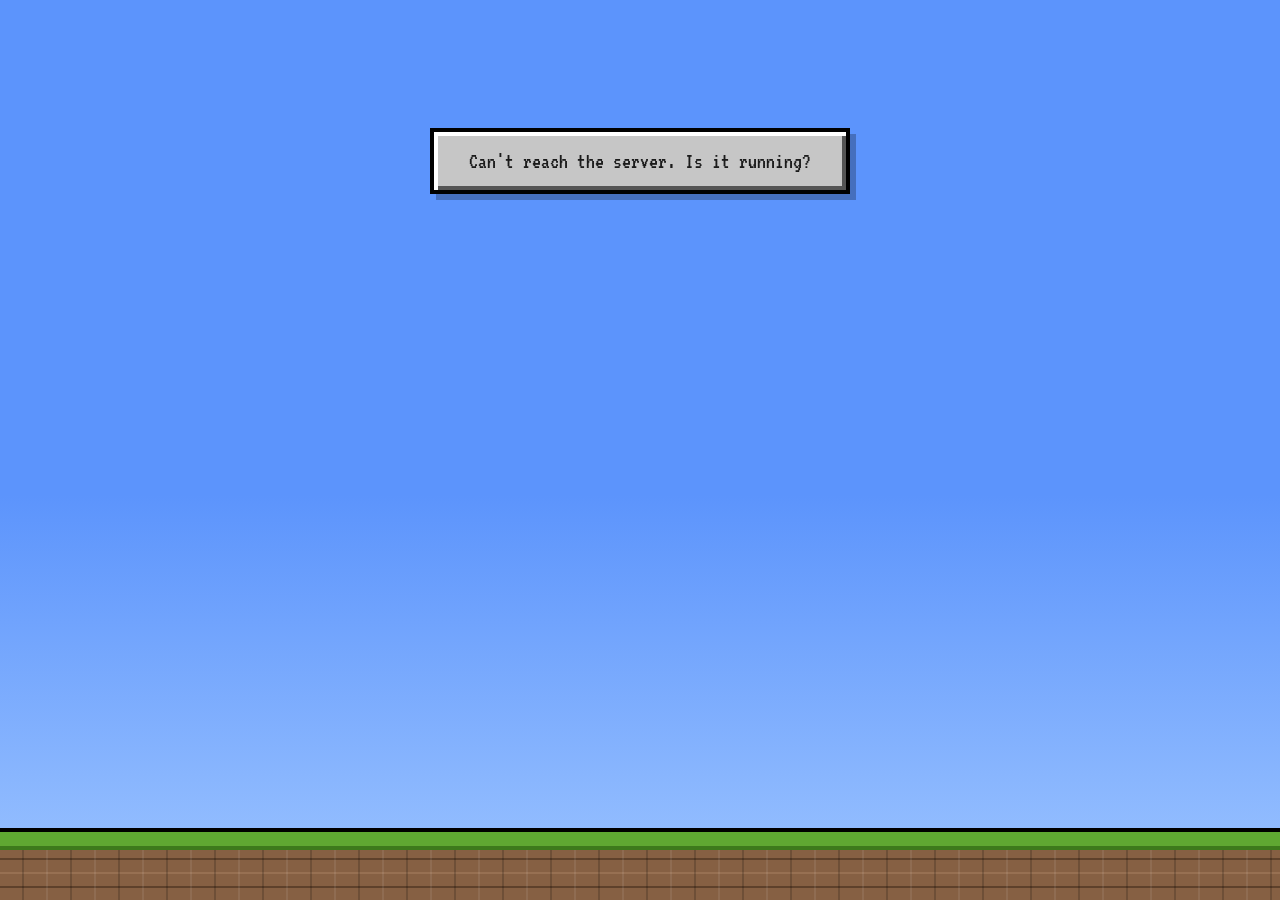
==== kid-start-page/web/edit.html @ 291b4b74 "Parent page is now the Edit page, with links to everyone's pages Co-Authored-By: Claude Opus 5.5 <no" ====
<!doctype html>
<html lang="en">
<head>
<meta charset="utf-8">
<meta name="viewport" content="width=device-width, initial-scale=1">
<title>Edit Page</title>
<link rel="preconnect" href="https://fonts.googleapis.com">
<link href="https://fonts.googleapis.com/css2?family=Press+Start+2P&family=VT323&display=swap" rel="stylesheet">
<link rel="stylesheet" href="theme.css">
<style>
  .wrap { max-width: 1200px; margin: 0 auto; padding: 20px 24px 40px; }
  h1 { font-family: var(--pixel); font-size: 22px; line-height: 1.5; color: #fff; text-shadow: 4px 4px 0 #000; margin: 6px 0 20px; }
  .grid { display: grid; grid-template-columns: 1fr 1fr; gap: 22px; align-items: start; }
  @media (max-width: 900px) { .grid { grid-template-columns: 1fr; } }
  .col { display: flex; flex-direction: column; gap: 22px; min-width: 0; }
  label.f { display: block; font-family: var(--pixel); font-size: 10px; color: #3f3f3f; margin: 14px 0 6px; }
  .f + input, .f + select, .f + textarea { width: 100%; }
  .seg { display: flex; flex-wrap: wrap; gap: 6px; }
  .seg .btn.on, .days .btn.on { background: #e45c10; box-shadow: inset 3px 3px 0 #ffa36c, inset -3px -4px 0 #8a3200; text-shadow: 2px 2px 0 #8a3200; }
  .days { display: flex; gap: 4px; flex-wrap: wrap; margin-top: 8px; }
  .days .btn:not(.on) { background: #5a5a5a; color: #cfcfcf; box-shadow: inset 3px 3px 0 #7a7a7a, inset -3px -4px 0 #333; }
  .days .btn.on::before { content: "✓ "; }
  .hint { font-size: 19px; color: #555; margin-top: 6px; }
  .link { color: #1d4ed8; }
  /* Layout editor */
  .zones { display: grid; grid-template-columns: 1fr 1fr; gap: 10px; }
  .zone { background: #8b8b8b; border: 3px solid #000; padding: 8px; min-height: 90px; box-shadow: inset 3px 3px 0 #373737, inset -3px -3px 0 #fff; }
  .zone.wide, .zone.hidden { grid-column: 1 / -1; }
  .zone h4 { margin: 0 0 6px; font-family: var(--pixel); font-size: 9px; color: #fff; text-shadow: 1px 1px 0 #000; }
  .zone.over { background: #6f86c9; }
  .tile { display: flex; align-items: center; gap: 4px; background: #fff; border: 3px solid #000; padding: 4px 6px; margin-bottom: 6px; cursor: grab; font-size: 21px; }
  .tile span { flex: 1; }
  .tile.dragging { opacity: .4; }
  .tile button { font-family: var(--pixel); font-size: 9px; padding: 4px 6px; border: 2px solid #000; background: #ddd; cursor: pointer; }
  .zone.hidden .tile { opacity: .6; }
  .row { display: flex; gap: 10px; align-items: center; flex-wrap: wrap; }
  .actions { display: flex; gap: 10px; margin-top: 18px; }
  .list h3 { font-family: var(--pixel); font-size: 11px; margin: 18px 0 8px; color: #3f3f3f; }
  .list h3:first-child { margin-top: 0; }
  .item { display: flex; gap: 10px; align-items: center; background: #fff; border: 3px solid #000; padding: 8px 10px; margin-bottom: 8px; }
  .item .main { flex: 1; min-width: 0; }
  .item .t { font-size: 26px; line-height: 1; }
  .item .m { font-size: 19px; color: #555; }
  .tag { font-family: var(--pixel); font-size: 8px; padding: 3px 5px; color: #fff; border: 2px solid #000; vertical-align: middle; }
  .kid { border: 3px solid #000; background: #fff; padding: 10px; margin-bottom: 10px; }
  .kid .row input[type=text] { flex: 1; min-width: 120px; }
  .kid input[type=color] { width: 54px; height: 42px; padding: 2px; }
  .emoji { width: 70px; text-align: center; }
  .switch { color: #fff; text-shadow: 2px 2px 0 #000; font-size: 22px; text-align: center; margin-top: 26px; line-height: 1.6; }
  .switch a { color: inherit; white-space: nowrap; }
  .grown { display: flex; align-items: center; gap: 8px; font-size: 19px; color: #555; margin-top: 6px; }
  .grown input { width: 20px; height: 20px; }
  .status div { font-size: 22px; }
  .links code { display: block; background: #000; color: var(--xp); padding: 8px 10px; font-size: 22px; margin: 4px 0 10px; word-break: break-all; }
  .toast { position: fixed; left: 50%; bottom: 100px; transform: translateX(-50%); background: #000; color: var(--xp); font-family: var(--pixel); font-size: 12px; padding: 14px 18px; border: 3px solid #fff; z-index: 10; display: none; }
  .gate { max-width: 420px; margin: 12vh auto 0; text-align: center; }
  .gate input { width: 100%; text-align: center; font-size: 32px; letter-spacing: 8px; margin: 10px 0 14px; }
  .err { color: #d83a2b; font-size: 22px; min-height: 26px; }
  .monthnav { display: flex; align-items: center; justify-content: space-between; gap: 10px; margin-bottom: 12px; font-family: var(--pixel); font-size: 12px; }
  .cals { display: grid; grid-template-columns: repeat(auto-fit, minmax(230px, 1fr)); gap: 16px; }
  .cal h3 { font-size: 22px; margin: 0; }
  .cal .sum { font-size: 18px; color: #555; margin-bottom: 6px; }
  .cal .days7 { display: grid; grid-template-columns: repeat(7, 1fr); gap: 3px; }
  .cal .dow { font-family: var(--pixel); font-size: 8px; text-align: center; color: #3f3f3f; padding: 2px 0; }
  .cal .d { background: #fff; border: 2px solid #000; aspect-ratio: 1; position: relative; font-size: 15px; line-height: 1; padding: 2px 3px; }
  .cal .d.all { background: #b9f6ba; }
  .cal .d.all::after { content: "✓"; position: absolute; inset: 0; display: grid; place-items: center; font-size: 22px; font-weight: bold; color: #1f8a2c; }
  .cal .d.today { outline: 3px solid #e45c10; outline-offset: -1px; }
  .cal .d.future { opacity: .45; }
</style>
</head>
<body>
<div class="ground"></div>
<div class="wrap" id="app"></div>
<div class="toast" id="toast"></div>

<script src="common.js?v=5"></script>
<script src="demo.js?v=5"></script>
<script>
const app = document.getElementById("app");
let data = null;
let pin = sessionStorage.getItem("pin") || "";
let editingId = null;
let layout = null; // layout being edited, saved with SAVE LAYOUT
let form = blankForm();

function blankForm() {
  return { type: "task", title: "", who: "all", when: { kind: "date", date: ymd(new Date()), days: [] }, time: "", note: "" };
}

function toast(msg) {
  const t = document.getElementById("toast");
  t.textContent = msg; t.style.display = "block";
  clearTimeout(toast.h); toast.h = setTimeout(() => t.style.display = "none", 1800);
}

async function start() {
  data = await api("/api/data");
  if (data.settings.hasPin && !pin) return renderGate();
  if (data.settings.hasPin) {
    try { await api("/api/login", { pin }); } catch { pin = ""; return renderGate(); }
  }
  render();
}

function renderGate(err = "") {
  app.innerHTML = `<div class="card gate"><h2 style="justify-content:center">🔒 Parent PIN</h2>
    <input type="password" id="pinIn" inputmode="numeric" autofocus>
    <div class="err">${esc(err)}</div>
    <button class="btn green" id="pinGo">ENTER</button></div>`;
  const go = async () => {
    const p = document.getElementById("pinIn").value;
    try { await api("/api/login", { pin: p }); pin = p; sessionStorage.setItem("pin", p); render(); }
    catch { renderGate("Wrong PIN"); }
  };
  document.getElementById("pinGo").onclick = go;
  document.getElementById("pinIn").onkeydown = (e) => e.key === "Enter" && go();
}

async function save(extra = {}) {
  try {
    data = await api("/api/save", { pin, data: { items: data.items, kids: data.settings.kids, layout: data.settings.layout || DEFAULT_LAYOUT }, ...extra });
    layout = null;
    toast("SAVED!");
  } catch (e) { toast(e.message); }
  render();
}

// Grown-ups' pages are just called "Parent page"; kids' pages use their names.
function pageName(k) {
  return k.grownup ? "Parent page" : `${k.name}'s page`;
}

function kidName(id) {
  return id === "all" ? "Everyone" : (data.settings.kids.find((s) => s.id === id)?.name || "?");
}

/* ---------- Main page ---------- */
function render() {
  const s = data.settings.kids;
  app.innerHTML = `
    <h1>🛠️ Edit Page</h1>
    <div class="grid">
      <div class="col">
        <section class="card" id="formCard"></section>
        <section class="card status"><h2>📊 Today's Progress</h2><div id="status"></div></section>
        <section class="card"><h2>🏆 Monthly Progress</h2><div id="month"></div></section>
      </div>
      <div class="col">
        <section class="card list"><h2>📋 Everything Scheduled</h2><div id="list"></div></section>
        <section class="card"><h2>🧩 Page Layout</h2>
          <div class="hint" style="margin:-6px 0 10px">Drag the boxes to move them, or use the arrows. Put a box in "Hidden" to remove it from the kids' page.</div>
          <div class="zones" id="zones"></div>
          <div class="actions"><button class="btn green" id="saveLayout">SAVE LAYOUT</button><button class="btn" id="resetLayout">RESET</button></div></section>
        <section class="card"><h2>🎮 Players</h2><div id="kids"></div>
          <button class="btn green" id="saveKids">SAVE PLAYERS</button></section>
        <section class="card links"><h2>🖥️ Kids' Computers</h2>
          ${s.map((k) => `<div>${esc(k.emoji)} ${esc(pageName(k))}:</div><code>${new URL("./?kid=" + k.id, location.href).href}</code>`).join("")}
          <div style="font-size:19px;color:#555">Set each one as that computer's browser home page and startup page.</div></section>
        <section class="card"><h2>🔒 Parent PIN</h2>
          <div style="font-size:20px;margin-bottom:8px">${window.DEMO ? "The PIN is turned off in the demo. At home, a PIN keeps the kids from changing things here." : data.settings.hasPin ? "A PIN is set. Enter a new one to change it, or leave it blank to remove it." : "No PIN yet. Set one so the kids can't change things here."}</div>
          <div class="row"><input type="password" id="newPin" placeholder="New PIN" style="flex:1"><button class="btn" id="setPin">SET PIN</button></div></section>
      </div>
    </div>
    <div class="switch">See a page: ${s.map((k) => `<a href="./?kid=${encodeURIComponent(k.id)}">${esc(k.emoji)} ${esc(pageName(k))}</a>`).join(" · ")} · <a href="./?pick">Switch player</a></div>`;
  renderForm(); renderList(); renderStatus(); renderMonth(); renderKids(); renderLayout();

  document.getElementById("saveKids").onclick = () => {
    document.querySelectorAll(".kid").forEach((el) => {
      const k = data.settings.kids.find((x) => x.id === el.dataset.id);
      k.name = el.querySelector(".nm").value.trim() || k.name;
      k.emoji = el.querySelector(".emoji").value.trim() || k.emoji;
      k.color = el.querySelector("input[type=color]").value;
      k.grownup = el.querySelector(".gu").checked;
    });
    save();
  };
  document.getElementById("saveLayout").onclick = () => { data.settings.layout = layout; save(); };
  document.getElementById("resetLayout").onclick = () => { layout = normalizeLayout(DEFAULT_LAYOUT); renderLayout(); };
  document.getElementById("setPin").onclick = async () => {
    const p = document.getElementById("newPin").value.trim();
    await save({ newPin: p });
    pin = p; sessionStorage.setItem("pin", p);
  };
}

function renderForm() {
  const f = form, s = data.settings.kids;
  const seg = (name, opts, cur) => `<div class="seg">${opts.map(([v, l]) => `<button class="btn small ${cur === v ? "on" : ""}" data-${name}="${v}">${l}</button>`).join("")}</div>`;
  document.getElementById("formCard").innerHTML = `
    <h2>${editingId ? "✏️ Edit" : "➕ Add Something"}</h2>
    <label class="f">WHAT KIND?</label>
    ${seg("type", [["task", "✅ TASK"], ["reminder", "📌 REMINDER"], ["event", "📅 EVENT"]], f.type)}
    <label class="f">TITLE</label>
    <input id="title" value="${esc(f.title)}" placeholder="${f.type === "event" ? "e.g. Soccer game" : f.type === "task" ? "e.g. Spelling worksheet" : "e.g. Library books due"}">
    <label class="f">FOR WHO?</label>
    <div class="seg"><button class="btn small ${f.who === "all" ? "on" : ""}" data-who="all">EVERYONE</button>${s.map((k) => `<button class="btn small ${f.who !== "all" && [].concat(f.who).includes(k.id) ? "on" : ""}" data-who="${esc(k.id)}">${esc(k.name).toUpperCase()}</button>`).join("")}</div>
    <div class="hint">Tap more than one name to pick a few players.</div>
    <label class="f">WHEN?</label>
    ${seg("kind", [["date", "ONE DAY"], ["weekly", "EVERY WEEK"], ["daily", "EVERY DAY"]], f.when.kind)}
    <div style="margin-top:8px">
      ${f.when.kind === "date" ? `<input type="date" id="date" value="${esc(f.when.date)}">` : ""}
      ${f.when.kind === "weekly" ? `<div class="days">${DAY_SHORT.map((d, i) => `<button class="btn small ${f.when.days.includes(i) ? "on" : ""}" data-day="${i}">${d.toUpperCase()}</button>`).join("")}</div>` : ""}
    </div>
    <label class="f">TIME (OPTIONAL)</label>
    <input type="time" id="time" value="${esc(f.time)}" style="width:auto">
    <label class="f">NOTE OR LINK (OPTIONAL)</label>
    <input id="note" value="${esc(f.note)}" placeholder="e.g. Bring your belt, or paste a website address">
    <div class="hint">Website addresses (starting with http) become buttons that open in a new tab.</div>
    <div class="err" id="formErr"></div>
    <div class="actions">
      <button class="btn green" id="submit">${editingId ? "SAVE CHANGES" : "ADD IT!"}</button>
      ${editingId ? `<button class="btn" id="cancel">CANCEL</button>` : ""}
    </div>`;

  const card = document.getElementById("formCard");
  const keep = () => {
    form.title = card.querySelector("#title").value;
    form.time = card.querySelector("#time").value;
    form.note = card.querySelector("#note").value;
    const d = card.querySelector("#date"); if (d) form.when.date = d.value;
  };
  card.querySelectorAll("[data-type]").forEach((b) => b.onclick = () => { keep(); form.type = b.dataset.type; renderForm(); });
  // "who" is "all", one player's id, or a list of ids.
  card.querySelectorAll("[data-who]").forEach((b) => b.onclick = () => {
    keep();
    const id = b.dataset.who, list = form.who === "all" ? [] : [].concat(form.who);
    const next = id === "all" ? [] : list.includes(id) ? list.filter((x) => x !== id) : [...list, id];
    form.who = !next.length ? "all" : next.length === 1 ? next[0] : next;
    renderForm();
  });
  card.querySelectorAll("[data-kind]").forEach((b) => b.onclick = () => { keep(); form.when.kind = b.dataset.kind; renderForm(); });
  card.querySelectorAll("[data-day]").forEach((b) => b.onclick = () => {
    keep(); const d = +b.dataset.day, days = form.when.days;
    form.when.days = days.includes(d) ? days.filter((x) => x !== d) : [...days, d].sort();
    renderForm();
  });
  card.querySelector("#submit").onclick = () => {
    keep();
    const err = !form.title.trim() ? "Give it a title."
      : form.when.kind === "weekly" && !form.when.days.length ? "Pick at least one day."
      : form.when.kind === "date" && !form.when.date ? "Pick a date." : "";
    if (err) return document.getElementById("formErr").textContent = err;

    const when = form.when.kind === "date" ? { kind: "date", date: form.when.date }
      : form.when.kind === "weekly" ? { kind: "weekly", days: form.when.days } : { kind: "daily" };
    const item = { id: editingId || Date.now().toString(36), type: form.type, title: form.title.trim(), who: form.who, when, time: form.time, note: form.note.trim() };
    data.items = editingId ? data.items.map((i) => i.id === editingId ? item : i) : [...data.items, item];
    editingId = null; form = blankForm();
    save();
  };
  const cancel = card.querySelector("#cancel");
  if (cancel) cancel.onclick = () => { editingId = null; form = blankForm(); renderForm(); };
}

function renderList() {
  const today = ymd(new Date());
  // One-day items in the past are kept out of the way.
  const live = data.items.filter((i) => i.when.kind !== "date" || i.when.date >= today);
  const old = data.items.length - live.length;
  const groups = [["event", "📅 EVENTS"], ["task", "✅ TASKS"], ["reminder", "📌 REMINDERS"]];
  const whoTag = (id) => {
    const k = data.settings.kids.find((s) => s.id === id);
    return `<span class="tag" style="background:${k ? esc(k.color) : "#555"}">${esc(kidName(id)).toUpperCase()}</span>`;
  };
  document.getElementById("list").innerHTML = groups.map(([type, label]) => {
    const items = live.filter((i) => i.type === type)
      .sort((a, b) => (a.when.date || "").localeCompare(b.when.date || "") || byTime(a, b));
    return `<h3>${label}</h3>` + (items.length ? items.map((i) => `
      <div class="item"><div class="main"><div class="t">${esc(i.title)} ${i.who === "all" ? whoTag("all") : [].concat(i.who).map(whoTag).join(" ")}</div>
        <div class="m">${describeWhen(i)}${i.time ? " · " + fmtTime(i.time) : ""}${i.note ? " · " + linkify(i.note) : ""}</div></div>
        <button class="btn small" data-edit="${esc(i.id)}">EDIT</button>
        <button class="btn small red" data-del="${esc(i.id)}">✕</button></div>`).join("")
      : `<div style="color:#555">Nothing yet.</div>`);
  }).join("") + (old ? `<div style="margin-top:14px;font-size:19px;color:#555">${old} past one-day item${old === 1 ? "" : "s"} hidden. <a href="#" id="clearOld">Clear them out</a></div>` : "");

  document.querySelectorAll("[data-edit]").forEach((b) => b.onclick = () => {
    const i = data.items.find((x) => x.id === b.dataset.edit);
    editingId = i.id;
    form = { ...JSON.parse(JSON.stringify(i)), when: { date: ymd(new Date()), days: [], ...i.when } };
    renderForm(); scrollTo({ top: 0, behavior: "smooth" });
  });
  document.querySelectorAll("[data-del]").forEach((b) => b.onclick = () => {
    const i = data.items.find((x) => x.id === b.dataset.del);
    if (confirm(`Remove "${i.title}"?`)) { data.items = data.items.filter((x) => x !== i); save(); }
  });
  const clr = document.getElementById("clearOld");
  if (clr) clr.onclick = (e) => { e.preventDefault(); data.items = live; save(); };
}

function renderStatus() {
  const now = new Date(), key = ymd(now);
  const v = verseOfWeek(data.verses);
  document.getElementById("status").innerHTML = (v ? `<div style="margin-bottom:14px;font-size:20px"><b>📖 Week ${v.week} verse:</b> ${esc(v.text)} <i>${esc(v.ref)}</i></div>` : "") + data.settings.kids.map((k) => {
    const tasks = data.items.filter((i) => i.type === "task" && happensOn(i, now, k.id));
    const done = tasks.filter((t) => data.done[`${key}|${t.id}|${k.id}`]);
    return `<div style="margin-bottom:12px"><b>${esc(k.emoji)} ${esc(k.name)}: ${done.length} of ${tasks.length} done</b>
      ${tasks.map((t) => `<div style="font-size:20px;color:${data.done[`${key}|${t.id}|${k.id}`] ? "#1f6b24" : "#555"}">${data.done[`${key}|${t.id}|${k.id}`] ? "★" : "☐"} ${esc(t.title)}</div>`).join("")}</div>`;
  }).join("") + `<button class="btn small" id="refreshStatus">↻ REFRESH</button>`;
  document.getElementById("refreshStatus").onclick = async () => { data = await api("/api/data"); renderStatus(); renderMonth(); };
}

// Monthly calendars: a green check on each day a kid finished every task.
let monthShown = new Date(new Date().getFullYear(), new Date().getMonth(), 1);

// Items added later shouldn't count against earlier days. New item ids are their creation time in base 36.
function existedOn(item, date) {
  const made = parseInt(item.id, 36);
  return !/^[0-9a-z]{8,}$/.test(item.id) || !(made > 1e12) || made < addDays(date, 1).setHours(0, 0, 0, 0);
}

function renderMonth() {
  const y = monthShown.getFullYear(), m = monthShown.getMonth();
  const prefix = ymd(monthShown).slice(0, 8);
  const today = ymd(new Date());
  const last = new Date(y, m + 1, 0).getDate();
  const cals = data.settings.kids.map((k) => {
    let perfect = 0, cells = "";
    const crossed = Object.keys(data.done).filter((key) => key.startsWith(prefix) && key.endsWith("|" + k.id)).length;
    for (let i = 0; i < new Date(y, m, 1).getDay(); i++) cells += "<div></div>";
    for (let d = 1; d <= last; d++) {
      const date = new Date(y, m, d), key = ymd(date);
      const tasks = data.items.filter((i) => i.type === "task" && happensOn(i, date, k.id) && existedOn(i, date));
      const all = key <= today && tasks.length > 0 && tasks.every((t) => data.done[`${key}|${t.id}|${k.id}`]);
      if (all) perfect++;
      cells += `<div class="d${all ? " all" : ""}${key === today ? " today" : ""}${key > today ? " future" : ""}" title="${all ? "All tasks done!" : ""}">${d}</div>`;
    }
    return `<div class="cal"><h3>${esc(k.emoji)} ${esc(k.name)}</h3>
      <div class="sum">${crossed} task${crossed === 1 ? "" : "s"} crossed off · ${perfect} all-done day${perfect === 1 ? "" : "s"}</div>
      <div class="days7">${DAY_SHORT.map((n) => `<div class="dow">${n[0]}</div>`).join("")}${cells}</div></div>`;
  }).join("");
  const thisMonth = ymd(new Date()).slice(0, 8) === prefix;
  document.getElementById("month").innerHTML = `
    <div class="monthnav"><button class="btn small" id="prevMonth">◀</button>
      <span>${monthShown.toLocaleDateString(undefined, { month: "long", year: "numeric" }).toUpperCase()}</span>
      <button class="btn small" id="nextMonth" ${thisMonth ? "disabled style=\"opacity:.4\"" : ""}>▶</button></div>
    <div class="cals">${cals}</div>`;
  document.getElementById("prevMonth").onclick = () => { monthShown = new Date(y, m - 1, 1); renderMonth(); };
  document.getElementById("nextMonth").onclick = () => { if (!thisMonth) { monthShown = new Date(y, m + 1, 1); renderMonth(); } };
}

const ZONE_NAMES = { left: "LEFT COLUMN", right: "RIGHT COLUMN", wide: "FULL WIDTH (BOTTOM)", hidden: "HIDDEN" };

function renderLayout() {
  if (!layout) layout = normalizeLayout(data.settings.layout);
  const box = document.getElementById("zones");
  box.innerHTML = ZONES_ORDER.map((z) => `<div class="zone ${z}" data-zone="${z}"><h4>${ZONE_NAMES[z]}</h4>
    ${layout[z].map((w) => `<div class="tile" draggable="true" data-w="${w}"><span>${WIDGETS[w]}</span>
      <button data-move="up" title="Move up">▲</button><button data-move="down" title="Move down">▼</button>
      <button data-move="prev" title="Move to previous area">◀</button><button data-move="next" title="Move to next area">▶</button></div>`).join("")}</div>`).join("");

  const where = (w) => ZONES_ORDER.find((z) => layout[z].includes(w));
  box.querySelectorAll(".tile button").forEach((b) => b.onclick = () => {
    const w = b.closest(".tile").dataset.w, z = where(w), list = layout[z], i = list.indexOf(w);
    if (b.dataset.move === "up" && i > 0) [list[i - 1], list[i]] = [list[i], list[i - 1]];
    if (b.dataset.move === "down" && i < list.length - 1) [list[i + 1], list[i]] = [list[i], list[i + 1]];
    if (b.dataset.move === "prev" || b.dataset.move === "next") {
      const zi = ZONES_ORDER.indexOf(z) + (b.dataset.move === "next" ? 1 : -1);
      if (zi >= 0 && zi < ZONES_ORDER.length) { list.splice(i, 1); layout[ZONES_ORDER[zi]].push(w); }
    }
    renderLayout();
  });

  // Drag and drop: drop a tile above whichever tile the mouse is over, or at the end of the area.
  let dragged = null;
  box.querySelectorAll(".tile").forEach((t) => {
    t.ondragstart = (e) => { dragged = t.dataset.w; t.classList.add("dragging"); e.dataTransfer.effectAllowed = "move"; };
    t.ondragend = () => t.classList.remove("dragging");
  });
  box.querySelectorAll(".zone").forEach((zEl) => {
    zEl.ondragover = (e) => { e.preventDefault(); zEl.classList.add("over"); };
    zEl.ondragleave = () => zEl.classList.remove("over");
    zEl.ondrop = (e) => {
      e.preventDefault(); zEl.classList.remove("over");
      if (!dragged) return;
      const before = [...zEl.querySelectorAll(".tile")].find((t) => t.dataset.w !== dragged && e.clientY < t.getBoundingClientRect().top + t.offsetHeight / 2);
      layout[where(dragged)] = layout[where(dragged)].filter((w) => w !== dragged);
      const list = layout[zEl.dataset.zone];
      list.splice(before ? list.indexOf(before.dataset.w) : list.length, 0, dragged);
      dragged = null; renderLayout();
    };
  });
}

function renderKids() {
  document.getElementById("kids").innerHTML = data.settings.kids.map((k) => `
    <div class="kid" data-id="${esc(k.id)}"><div class="row">
      <input class="emoji" value="${esc(k.emoji)}" maxlength="4" title="Emoji">
      <input type="text" class="nm" value="${esc(k.name)}" placeholder="Name">
      <input type="color" value="${esc(k.color)}" title="Favorite color">
    </div><label class="grown"><input type="checkbox" class="gu" ${k.grownup ? "checked" : ""}> Grown-up: their page shows how the kids are doing</label></div>`).join("");
}

demoBanner(`<a href="./?kid=1">← Back to the kid page</a>`);
start().catch(() => app.innerHTML = `<div class="card gate">Can't reach the server. Is it running?</div>`);
</script>
</body>
</html>
---- kid-start-page/web/theme.css ----
/* 8-bit block-world theme shared by the kid and parent pages. */
:root {
  --sky: #5c94fc;
  --sky-low: #9cc4ff;
  --ink: #1b1b1b;
  --panel: #c6c6c6;
  --panel-dark: #8b8b8b;
  --hi: #ffffff;
  --lo: #555555;
  --gold: #f8b800;
  --gold-dark: #b86f00;
  --grass: #5fa832;
  --grass-dark: #3d7a1c;
  --dirt: #866043;
  --dirt-dark: #5e412b;
  --plank: #b8945f;
  --plank-dark: #8a6a3e;
  --xp: #80ff20;
  --accent: #3b82f6;
  --pixel: "Press Start 2P", monospace;
  --body: "VT323", "Consolas", monospace;
}
* { box-sizing: border-box; }
html { background: var(--sky); }
body {
  margin: 0; min-height: 100vh; color: var(--ink);
  font-family: var(--body); font-size: 22px;
  background: linear-gradient(var(--sky) 0 55%, var(--sky-low));
  background-attachment: fixed;
  padding-bottom: 90px;
}

/* Blocky clouds drifting behind everything */
.clouds { position: fixed; inset: 0; pointer-events: none; z-index: 0; overflow: hidden; }
.cloud { position: absolute; width: 96px; height: 24px; background: #fff; animation: drift linear infinite; }
.cloud::before, .cloud::after { content: ""; position: absolute; background: #fff; }
.cloud::before { width: 48px; height: 24px; left: 16px; top: -24px; }
.cloud::after { width: 24px; height: 16px; left: 56px; top: -16px; }
@keyframes drift { from { transform: translateX(-140px); } to { transform: translateX(calc(100vw + 140px)); } }

/* Grass-on-dirt ground along the bottom */
.ground { position: fixed; left: 0; right: 0; bottom: 0; height: 72px; z-index: 0; pointer-events: none;
  background:
    linear-gradient(var(--grass) 0 14px, var(--grass-dark) 14px 18px, transparent 18px),
    repeating-linear-gradient(90deg, transparent 0 22px, rgba(0,0,0,.18) 22px 24px, transparent 24px 46px, rgba(255,255,255,.08) 46px 48px),
    repeating-linear-gradient(0deg, var(--dirt) 0 12px, var(--dirt-dark) 12px 14px, var(--dirt) 14px 26px, #977052 26px 28px);
  border-top: 4px solid #000; }

.wrap { position: relative; z-index: 1; }

/* Demo strip shown only on the online demo */
.demobar { position: relative; z-index: 5; background: #111; color: #fff; text-align: center; padding: 9px 16px; font-family: "Segoe UI", system-ui, sans-serif; font-size: 15px; line-height: 1.4; }
.demobar b { background: #ffd21f; color: #111; padding: 2px 8px; border-radius: 4px; margin-right: 6px; }
.demobar a { color: #ffd21f; }

/* Inventory-style panels */
.card {
  background: var(--panel); border: 4px solid #000; border-radius: 0;
  box-shadow: inset 4px 4px 0 var(--hi), inset -4px -4px 0 var(--lo), 6px 6px 0 rgba(0,0,0,.25);
  padding: 18px 20px;
}
.card h2 { font-family: var(--pixel); font-size: 15px; line-height: 1.4; margin: 0 0 16px; color: #3f3f3f; text-transform: uppercase; display: flex; align-items: center; gap: 10px; }

/* Stone buttons */
.btn {
  font-family: var(--pixel); font-size: 12px; color: #fff; text-shadow: 2px 2px 0 #3f3f3f;
  background: #7d7d7d; border: 3px solid #000; border-radius: 0; padding: 12px 14px; cursor: pointer;
  box-shadow: inset 3px 3px 0 #b5b5b5, inset -3px -4px 0 #4a4a4a;
}
.btn:hover { background: #7e8fc4; box-shadow: inset 3px 3px 0 #b9c6f0, inset -3px -4px 0 #4a5a8a; }
.btn:active { transform: translateY(2px); }
/* Gold "?"-style block buttons */
.btn.gold { background: var(--gold); color: #fff; text-shadow: 2px 2px 0 var(--gold-dark); box-shadow: inset 3px 3px 0 #ffe08a, inset -3px -4px 0 var(--gold-dark); }
.btn.gold:hover { background: #ffc828; }
.btn.green { background: #3cb043; box-shadow: inset 3px 3px 0 #8ae68f, inset -3px -4px 0 #1f6b24; text-shadow: 2px 2px 0 #1f6b24; }
.btn.red { background: #d83a2b; box-shadow: inset 3px 3px 0 #ff9a8e, inset -3px -4px 0 #7e1a12; text-shadow: 2px 2px 0 #7e1a12; }
.btn.small { font-size: 10px; padding: 8px 10px; }

input, select, textarea {
  font-family: var(--body); font-size: 22px; color: #fff; background: #000; border: 3px solid #a0a0a0; border-radius: 0;
  padding: 6px 10px; outline: none;
}
input:focus, select:focus, textarea:focus { border-color: #fff; }
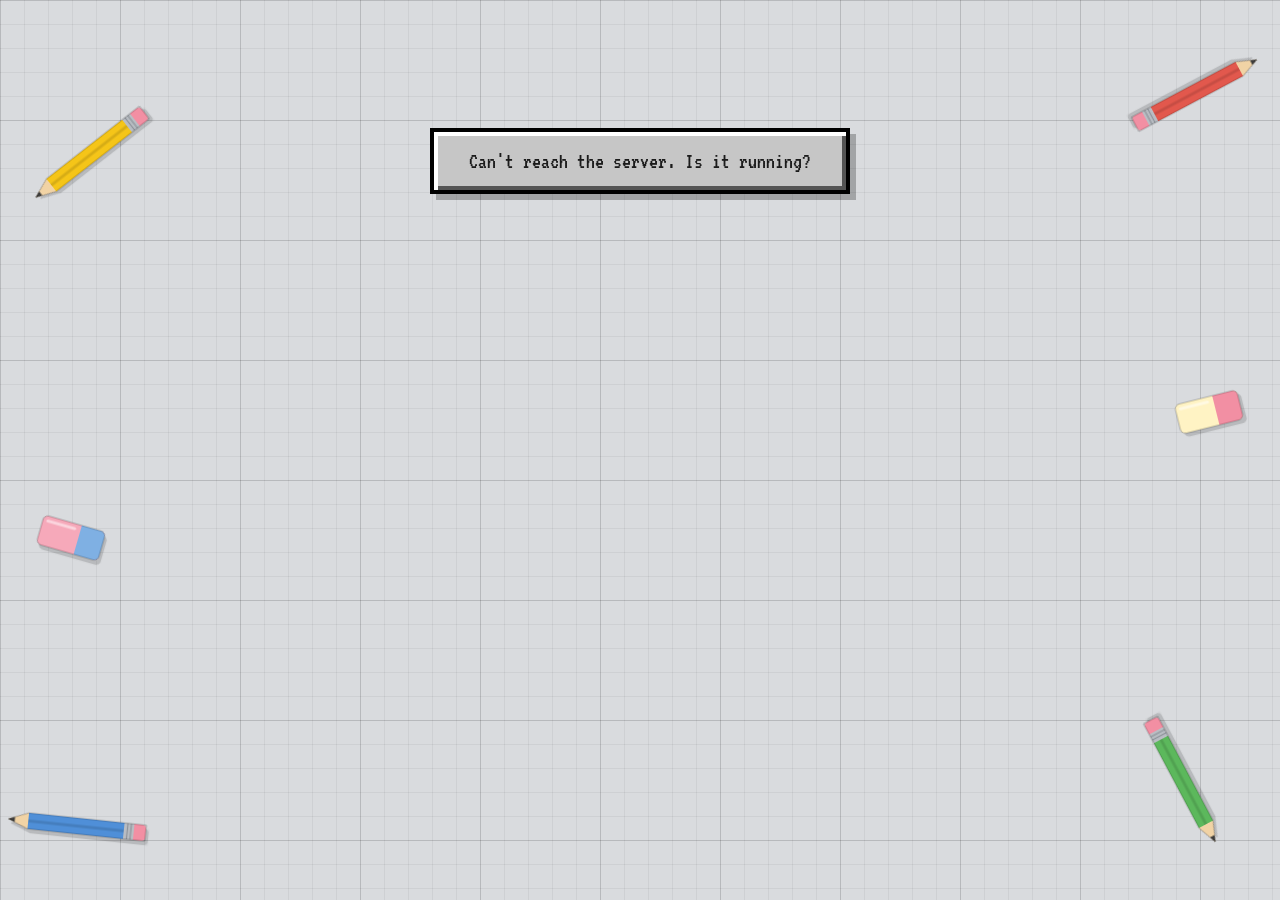
==== commit 3a013961: "Grey graph paper with pencils and erasers on the edit page Co-Authored-By: Claude Opus 5.5 <noreply@" ====
--- a/kid-start-page/web/edit.html
+++ b/kid-start-page/web/edit.html
@@ -9,7 +9,17 @@
 <link rel="stylesheet" href="theme.css">
 <style>
   .wrap { max-width: 1200px; margin: 0 auto; padding: 20px 24px 40px; }
-  h1 { font-family: var(--pixel); font-size: 22px; line-height: 1.5; color: #fff; text-shadow: 4px 4px 0 #000; margin: 6px 0 20px; }
+  /* Plain grey graph paper with a few pencils and erasers lying around */
+  html { background: #d9dbde; }
+  body { padding-bottom: 30px; background-color: #d9dbde;
+    background-image:
+      linear-gradient(rgba(0,0,0,.11) 1px, transparent 1px),
+      linear-gradient(90deg, rgba(0,0,0,.11) 1px, transparent 1px),
+      linear-gradient(rgba(0,0,0,.05) 1px, transparent 1px),
+      linear-gradient(90deg, rgba(0,0,0,.05) 1px, transparent 1px);
+    background-size: 120px 120px, 120px 120px, 24px 24px, 24px 24px; }
+  .desk svg { position: fixed; z-index: 0; pointer-events: none; filter: drop-shadow(3px 4px 0 rgba(0,0,0,.15)); }
+  h1 { font-family: var(--pixel); font-size: 22px; line-height: 1.5; color: #2b2b2b; text-shadow: 3px 3px 0 #fff; margin: 6px 0 20px; }
   .grid { display: grid; grid-template-columns: 1fr 1fr; gap: 22px; align-items: start; }
   @media (max-width: 900px) { .grid { grid-template-columns: 1fr; } }
   .col { display: flex; flex-direction: column; gap: 22px; min-width: 0; }
@@ -46,7 +56,7 @@
   .kid .row input[type=text] { flex: 1; min-width: 120px; }
   .kid input[type=color] { width: 54px; height: 42px; padding: 2px; }
   .emoji { width: 70px; text-align: center; }
-  .switch { color: #fff; text-shadow: 2px 2px 0 #000; font-size: 22px; text-align: center; margin-top: 26px; line-height: 1.6; }
+  .switch { color: #2b2b2b; font-size: 22px; text-align: center; margin-top: 26px; line-height: 1.6; }
   .switch a { color: inherit; white-space: nowrap; }
   .grown { display: flex; align-items: center; gap: 8px; font-size: 19px; color: #555; margin-top: 6px; }
   .grown input { width: 20px; height: 20px; }
@@ -70,7 +80,7 @@
 </style>
 </head>
 <body>
-<div class="ground"></div>
+<div class="desk"><svg viewBox="0 0 142 22" width="142" height="22" style="left:1.5%;top:16%;transform:rotate(-38deg)"><path d="M22 3h96v16H22z" fill="#f5c518"/><path d="M22 9.5h96v3H22z" fill="#000" opacity=".12"/><path d="M118 3h10v16h-10z" fill="#b9bdc3"/><path d="M121.5 3v16M125 3v16" stroke="#8e939a" stroke-width="1.2"/><path d="M128 3h8a4 4 0 0 1 4 4v8a4 4 0 0 1-4 4h-8z" fill="#f28fa3"/><path d="M22 3L2 11l20 8z" fill="#f1d3a5"/><path d="M8.5 8.4L2 11l6.5 2.6z" fill="#3b3b3b"/><path d="M2 11L22 3h118v16H22z" fill="none" stroke="#000" stroke-opacity=".25"/></svg><svg viewBox="0 0 66 32" width="66" height="32" style="left:3%;top:58%;transform:rotate(16deg)"><rect x="1" y="1" width="64" height="30" rx="5" fill="#f6a9ba"/><path d="M40 1h20a5 5 0 0 1 5 5v20a5 5 0 0 1-5 5H40z" fill="#7fb0e3"/><rect x="1" y="1" width="64" height="30" rx="5" fill="none" stroke="#000" stroke-opacity=".25"/><path d="M6 6h28" stroke="#fff" stroke-opacity=".5" stroke-width="3" stroke-linecap="round"/></svg><svg viewBox="0 0 142 22" width="142" height="22" style="left:0.5%;bottom:7%;transform:rotate(6deg)"><path d="M22 3h96v16H22z" fill="#4f8fd8"/><path d="M22 9.5h96v3H22z" fill="#000" opacity=".12"/><path d="M118 3h10v16h-10z" fill="#b9bdc3"/><path d="M121.5 3v16M125 3v16" stroke="#8e939a" stroke-width="1.2"/><path d="M128 3h8a4 4 0 0 1 4 4v8a4 4 0 0 1-4 4h-8z" fill="#f28fa3"/><path d="M22 3L2 11l20 8z" fill="#f1d3a5"/><path d="M8.5 8.4L2 11l6.5 2.6z" fill="#3b3b3b"/><path d="M2 11L22 3h118v16H22z" fill="none" stroke="#000" stroke-opacity=".25"/></svg><svg viewBox="0 0 142 22" width="142" height="22" style="right:1%;top:9%;transform:rotate(152deg)"><path d="M22 3h96v16H22z" fill="#e2584d"/><path d="M22 9.5h96v3H22z" fill="#000" opacity=".12"/><path d="M118 3h10v16h-10z" fill="#b9bdc3"/><path d="M121.5 3v16M125 3v16" stroke="#8e939a" stroke-width="1.2"/><path d="M128 3h8a4 4 0 0 1 4 4v8a4 4 0 0 1-4 4h-8z" fill="#f28fa3"/><path d="M22 3L2 11l20 8z" fill="#f1d3a5"/><path d="M8.5 8.4L2 11l6.5 2.6z" fill="#3b3b3b"/><path d="M2 11L22 3h118v16H22z" fill="none" stroke="#000" stroke-opacity=".25"/></svg><svg viewBox="0 0 66 32" width="66" height="32" style="right:3%;top:44%;transform:rotate(-14deg)"><rect x="1" y="1" width="64" height="30" rx="5" fill="#fff3c4"/><path d="M40 1h20a5 5 0 0 1 5 5v20a5 5 0 0 1-5 5H40z" fill="#f28fa3"/><rect x="1" y="1" width="64" height="30" rx="5" fill="none" stroke="#000" stroke-opacity=".25"/><path d="M6 6h28" stroke="#fff" stroke-opacity=".5" stroke-width="3" stroke-linecap="round"/></svg><svg viewBox="0 0 142 22" width="142" height="22" style="right:2%;bottom:12%;transform:rotate(-118deg)"><path d="M22 3h96v16H22z" fill="#5cb85c"/><path d="M22 9.5h96v3H22z" fill="#000" opacity=".12"/><path d="M118 3h10v16h-10z" fill="#b9bdc3"/><path d="M121.5 3v16M125 3v16" stroke="#8e939a" stroke-width="1.2"/><path d="M128 3h8a4 4 0 0 1 4 4v8a4 4 0 0 1-4 4h-8z" fill="#f28fa3"/><path d="M22 3L2 11l20 8z" fill="#f1d3a5"/><path d="M8.5 8.4L2 11l6.5 2.6z" fill="#3b3b3b"/><path d="M2 11L22 3h118v16H22z" fill="none" stroke="#000" stroke-opacity=".25"/></svg></div>
 <div class="wrap" id="app"></div>
 <div class="toast" id="toast"></div>
 
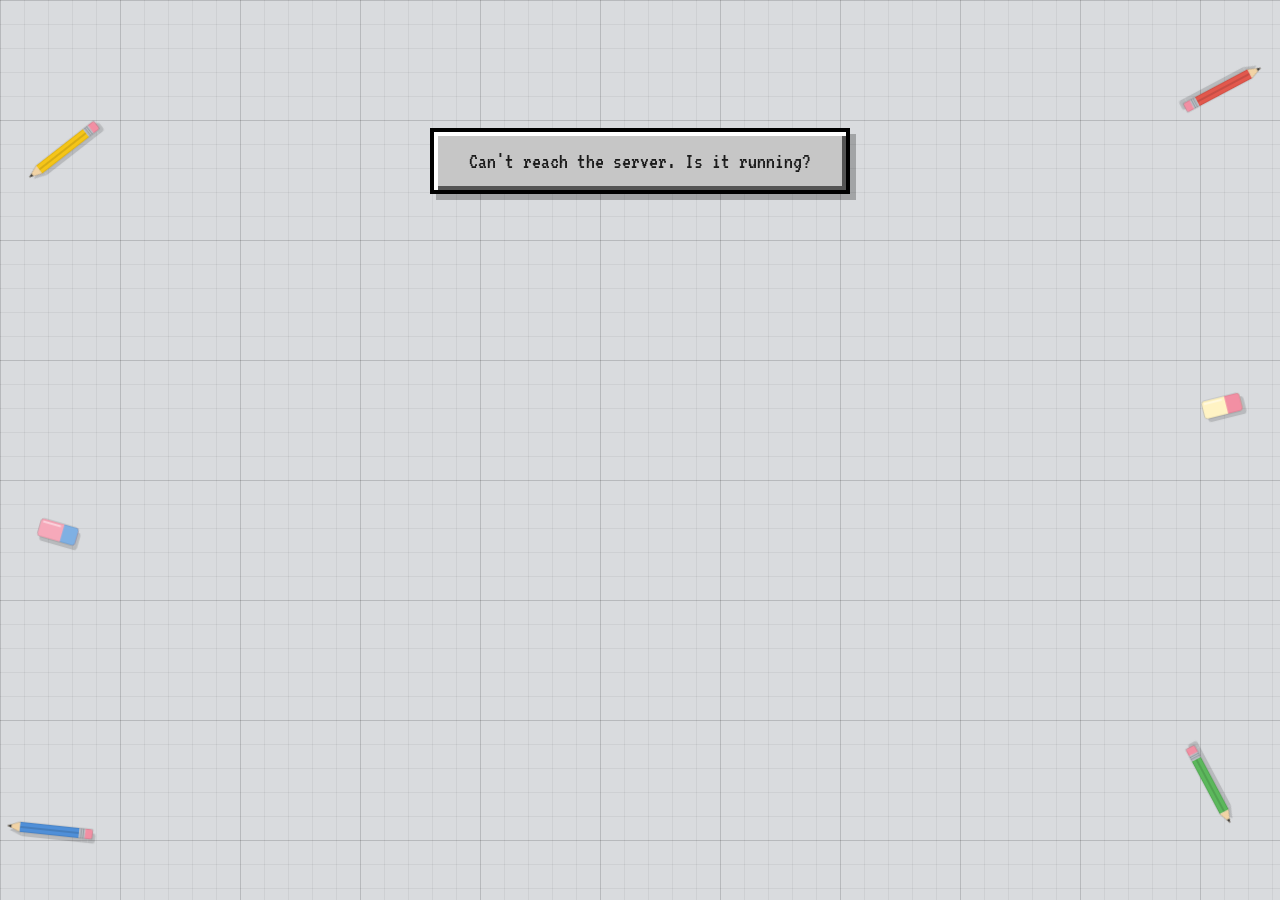
==== commit f5a0a42d: "Night mode for every theme, smaller pencils on the edit page Co-Authored-By: Claude Opus 5.5 <norepl" ====
--- a/kid-start-page/web/edit.html
+++ b/kid-start-page/web/edit.html
@@ -80,12 +80,12 @@
 </style>
 </head>
 <body>
-<div class="desk"><svg viewBox="0 0 142 22" width="142" height="22" style="left:1.5%;top:16%;transform:rotate(-38deg)"><path d="M22 3h96v16H22z" fill="#f5c518"/><path d="M22 9.5h96v3H22z" fill="#000" opacity=".12"/><path d="M118 3h10v16h-10z" fill="#b9bdc3"/><path d="M121.5 3v16M125 3v16" stroke="#8e939a" stroke-width="1.2"/><path d="M128 3h8a4 4 0 0 1 4 4v8a4 4 0 0 1-4 4h-8z" fill="#f28fa3"/><path d="M22 3L2 11l20 8z" fill="#f1d3a5"/><path d="M8.5 8.4L2 11l6.5 2.6z" fill="#3b3b3b"/><path d="M2 11L22 3h118v16H22z" fill="none" stroke="#000" stroke-opacity=".25"/></svg><svg viewBox="0 0 66 32" width="66" height="32" style="left:3%;top:58%;transform:rotate(16deg)"><rect x="1" y="1" width="64" height="30" rx="5" fill="#f6a9ba"/><path d="M40 1h20a5 5 0 0 1 5 5v20a5 5 0 0 1-5 5H40z" fill="#7fb0e3"/><rect x="1" y="1" width="64" height="30" rx="5" fill="none" stroke="#000" stroke-opacity=".25"/><path d="M6 6h28" stroke="#fff" stroke-opacity=".5" stroke-width="3" stroke-linecap="round"/></svg><svg viewBox="0 0 142 22" width="142" height="22" style="left:0.5%;bottom:7%;transform:rotate(6deg)"><path d="M22 3h96v16H22z" fill="#4f8fd8"/><path d="M22 9.5h96v3H22z" fill="#000" opacity=".12"/><path d="M118 3h10v16h-10z" fill="#b9bdc3"/><path d="M121.5 3v16M125 3v16" stroke="#8e939a" stroke-width="1.2"/><path d="M128 3h8a4 4 0 0 1 4 4v8a4 4 0 0 1-4 4h-8z" fill="#f28fa3"/><path d="M22 3L2 11l20 8z" fill="#f1d3a5"/><path d="M8.5 8.4L2 11l6.5 2.6z" fill="#3b3b3b"/><path d="M2 11L22 3h118v16H22z" fill="none" stroke="#000" stroke-opacity=".25"/></svg><svg viewBox="0 0 142 22" width="142" height="22" style="right:1%;top:9%;transform:rotate(152deg)"><path d="M22 3h96v16H22z" fill="#e2584d"/><path d="M22 9.5h96v3H22z" fill="#000" opacity=".12"/><path d="M118 3h10v16h-10z" fill="#b9bdc3"/><path d="M121.5 3v16M125 3v16" stroke="#8e939a" stroke-width="1.2"/><path d="M128 3h8a4 4 0 0 1 4 4v8a4 4 0 0 1-4 4h-8z" fill="#f28fa3"/><path d="M22 3L2 11l20 8z" fill="#f1d3a5"/><path d="M8.5 8.4L2 11l6.5 2.6z" fill="#3b3b3b"/><path d="M2 11L22 3h118v16H22z" fill="none" stroke="#000" stroke-opacity=".25"/></svg><svg viewBox="0 0 66 32" width="66" height="32" style="right:3%;top:44%;transform:rotate(-14deg)"><rect x="1" y="1" width="64" height="30" rx="5" fill="#fff3c4"/><path d="M40 1h20a5 5 0 0 1 5 5v20a5 5 0 0 1-5 5H40z" fill="#f28fa3"/><rect x="1" y="1" width="64" height="30" rx="5" fill="none" stroke="#000" stroke-opacity=".25"/><path d="M6 6h28" stroke="#fff" stroke-opacity=".5" stroke-width="3" stroke-linecap="round"/></svg><svg viewBox="0 0 142 22" width="142" height="22" style="right:2%;bottom:12%;transform:rotate(-118deg)"><path d="M22 3h96v16H22z" fill="#5cb85c"/><path d="M22 9.5h96v3H22z" fill="#000" opacity=".12"/><path d="M118 3h10v16h-10z" fill="#b9bdc3"/><path d="M121.5 3v16M125 3v16" stroke="#8e939a" stroke-width="1.2"/><path d="M128 3h8a4 4 0 0 1 4 4v8a4 4 0 0 1-4 4h-8z" fill="#f28fa3"/><path d="M22 3L2 11l20 8z" fill="#f1d3a5"/><path d="M8.5 8.4L2 11l6.5 2.6z" fill="#3b3b3b"/><path d="M2 11L22 3h118v16H22z" fill="none" stroke="#000" stroke-opacity=".25"/></svg></div>
+<div class="desk"><svg viewBox="0 0 142 22" width="88" height="14" style="left:1.5%;top:16%;transform:rotate(-38deg)"><path d="M22 3h96v16H22z" fill="#f5c518"/><path d="M22 9.5h96v3H22z" fill="#000" opacity=".12"/><path d="M118 3h10v16h-10z" fill="#b9bdc3"/><path d="M121.5 3v16M125 3v16" stroke="#8e939a" stroke-width="1.2"/><path d="M128 3h8a4 4 0 0 1 4 4v8a4 4 0 0 1-4 4h-8z" fill="#f28fa3"/><path d="M22 3L2 11l20 8z" fill="#f1d3a5"/><path d="M8.5 8.4L2 11l6.5 2.6z" fill="#3b3b3b"/><path d="M2 11L22 3h118v16H22z" fill="none" stroke="#000" stroke-opacity=".25"/></svg><svg viewBox="0 0 66 32" width="40" height="20" style="left:3%;top:58%;transform:rotate(16deg)"><rect x="1" y="1" width="64" height="30" rx="5" fill="#f6a9ba"/><path d="M40 1h20a5 5 0 0 1 5 5v20a5 5 0 0 1-5 5H40z" fill="#7fb0e3"/><rect x="1" y="1" width="64" height="30" rx="5" fill="none" stroke="#000" stroke-opacity=".25"/><path d="M6 6h28" stroke="#fff" stroke-opacity=".5" stroke-width="3" stroke-linecap="round"/></svg><svg viewBox="0 0 142 22" width="88" height="14" style="left:0.5%;bottom:7%;transform:rotate(6deg)"><path d="M22 3h96v16H22z" fill="#4f8fd8"/><path d="M22 9.5h96v3H22z" fill="#000" opacity=".12"/><path d="M118 3h10v16h-10z" fill="#b9bdc3"/><path d="M121.5 3v16M125 3v16" stroke="#8e939a" stroke-width="1.2"/><path d="M128 3h8a4 4 0 0 1 4 4v8a4 4 0 0 1-4 4h-8z" fill="#f28fa3"/><path d="M22 3L2 11l20 8z" fill="#f1d3a5"/><path d="M8.5 8.4L2 11l6.5 2.6z" fill="#3b3b3b"/><path d="M2 11L22 3h118v16H22z" fill="none" stroke="#000" stroke-opacity=".25"/></svg><svg viewBox="0 0 142 22" width="88" height="14" style="right:1%;top:9%;transform:rotate(152deg)"><path d="M22 3h96v16H22z" fill="#e2584d"/><path d="M22 9.5h96v3H22z" fill="#000" opacity=".12"/><path d="M118 3h10v16h-10z" fill="#b9bdc3"/><path d="M121.5 3v16M125 3v16" stroke="#8e939a" stroke-width="1.2"/><path d="M128 3h8a4 4 0 0 1 4 4v8a4 4 0 0 1-4 4h-8z" fill="#f28fa3"/><path d="M22 3L2 11l20 8z" fill="#f1d3a5"/><path d="M8.5 8.4L2 11l6.5 2.6z" fill="#3b3b3b"/><path d="M2 11L22 3h118v16H22z" fill="none" stroke="#000" stroke-opacity=".25"/></svg><svg viewBox="0 0 66 32" width="40" height="20" style="right:3%;top:44%;transform:rotate(-14deg)"><rect x="1" y="1" width="64" height="30" rx="5" fill="#fff3c4"/><path d="M40 1h20a5 5 0 0 1 5 5v20a5 5 0 0 1-5 5H40z" fill="#f28fa3"/><rect x="1" y="1" width="64" height="30" rx="5" fill="none" stroke="#000" stroke-opacity=".25"/><path d="M6 6h28" stroke="#fff" stroke-opacity=".5" stroke-width="3" stroke-linecap="round"/></svg><svg viewBox="0 0 142 22" width="88" height="14" style="right:2%;bottom:12%;transform:rotate(-118deg)"><path d="M22 3h96v16H22z" fill="#5cb85c"/><path d="M22 9.5h96v3H22z" fill="#000" opacity=".12"/><path d="M118 3h10v16h-10z" fill="#b9bdc3"/><path d="M121.5 3v16M125 3v16" stroke="#8e939a" stroke-width="1.2"/><path d="M128 3h8a4 4 0 0 1 4 4v8a4 4 0 0 1-4 4h-8z" fill="#f28fa3"/><path d="M22 3L2 11l20 8z" fill="#f1d3a5"/><path d="M8.5 8.4L2 11l6.5 2.6z" fill="#3b3b3b"/><path d="M2 11L22 3h118v16H22z" fill="none" stroke="#000" stroke-opacity=".25"/></svg></div>
 <div class="wrap" id="app"></div>
 <div class="toast" id="toast"></div>
 
-<script src="common.js?v=5"></script>
-<script src="demo.js?v=5"></script>
+<script src="common.js?v=6"></script>
+<script src="demo.js?v=6"></script>
 <script>
 const app = document.getElementById("app");
 let data = null;
